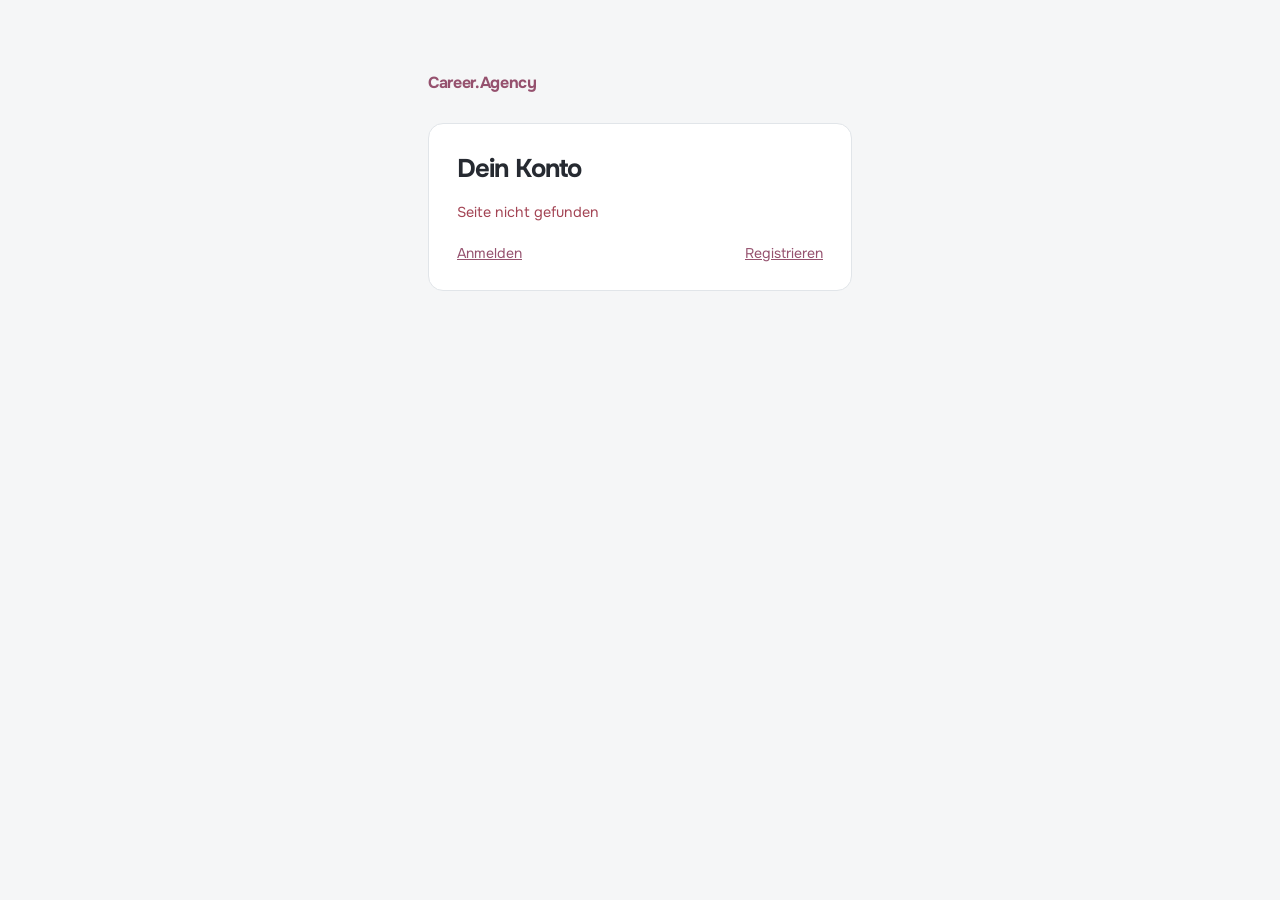
==== authservice/account.html @ 31192819 "feat(auth): add account and admin interface matching Career.Agency design tokens" ====
<!doctype html>
<html lang="de-CH"><head><meta charset="utf-8"><meta name="viewport" content="width=device-width, initial-scale=1">
<meta name="robots" content="noindex,nofollow"><title>Konto · Career.Agency</title>
<link rel="preconnect" href="https://fonts.googleapis.com"><link href="https://fonts.googleapis.com/css2?family=Onest:wght@400;500;600;700&display=swap" rel="stylesheet">
<style>
:root{--ca-bg:#F5F6F7;--ca-paper:#fff;--ca-ink:#262A31;--ca-muted:#636B76;--ca-line:#E1E5E9;--ca-accent:#95516E;font-family:Onest,system-ui,sans-serif;color:var(--ca-ink);background:var(--ca-bg)}
*{box-sizing:border-box}body{margin:0}main{max-width:460px;margin:8vh auto;padding:0 18px}header{margin-bottom:30px}header a{font-weight:700;color:var(--ca-accent);text-decoration:none;letter-spacing:-.02em}section{background:var(--ca-paper);padding:28px;border:1px solid var(--ca-line);border-radius:15px}h1{font-size:1.6rem;margin:0 0 10px;letter-spacing:-.035em}p{line-height:1.55;color:var(--ca-muted)}label{display:block;font-weight:600;font-size:.86rem;margin:16px 0 6px}input{width:100%;background:#fff;padding:12px;border:1px solid #c7cdd4;border-radius:9px;font:inherit}button{width:100%;margin-top:20px;padding:12px 15px;border:0;border-radius:9px;background:var(--ca-accent);color:white;font:inherit;font-weight:700;cursor:pointer}button:disabled{opacity:.55;cursor:wait}a{color:var(--ca-accent)}nav{display:flex;justify-content:space-between;gap:10px;margin-top:20px;font-size:.88rem}#result{min-height:23px;font-size:.9rem}#result.error{color:#A34454}#result.ok{color:#227A5E}.hidden{display:none}.codes{overflow-wrap:anywhere;white-space:pre-wrap;background:#f5f6f7;padding:12px;border-radius:8px}small{color:var(--ca-muted)}.user{padding:12px 0;border-top:1px solid var(--ca-line)}
</style></head>
<body><main><header><a href="/">Career.Agency</a></header><section>
<h1 id="title">Dein Konto</h1><p id="info"></p><div id="content"></div><p id="result" aria-live="polite"></p>
<nav><a href="/account/login">Anmelden</a><a href="/account/register">Registrieren</a></nav>
</section></main><script>
const mode=location.pathname.split('/').pop(),title=document.querySelector('#title'),info=document.querySelector('#info'),
host=document.querySelector('#content'),result=document.querySelector('#result');
function message(text,fail=false){result.className=fail?'error':'ok';result.textContent=text}
async function api(path,data,method='POST'){const r=await fetch(path,{method,credentials:'same-origin',headers:{'Content-Type':'application/json'},...(method==='POST'?{body:JSON.stringify(data)}:{})});const j=await r.json().catch(()=>({}));if(!r.ok)throw Error(j.detail||'Anfrage fehlgeschlagen');return j}
function form(fields,label,handler){const f=document.createElement('form');fields.forEach(([id,text,type,required])=>{const l=document.createElement('label');l.htmlFor=id;l.textContent=text;f.append(l);const i=document.createElement('input');i.id=id;i.name=id;i.type=type;i.required=required;i.autocomplete= id==='password'?'current-password':'on';f.append(i)});const b=document.createElement('button');b.textContent=label;f.append(b);host.append(f);f.addEventListener('submit',async e=>{e.preventDefault();b.disabled=true;message('');try{const o=Object.fromEntries(new FormData(f));await handler(o)}catch(err){message(err.message,true)}finally{b.disabled=false}})}
function route(next){location.href=next==='app'?'/app/':next==='pending'?'/account/waiting':next==='mfa_required'||next==='admin_2fa_setup'?'/account/mfa':'/account/login'}
if(mode==='register'){title.textContent='Konto erstellen';info.textContent='Registriere dich kostenlos. Nach der E-Mail-Bestätigung wird dein Konto freigeschaltet.';form([['first_name','Vorname','text',true],['last_name','Nachname','text',true],['email','E-Mail-Adresse','email',true],['password','Passwort (mindestens 12 Zeichen)','password',true],['residence','Wohnort','text',true],['birth_date','Geburtsdatum','date',false]],'Registrieren',async o=>{if(!o.birth_date)delete o.birth_date;await api('/api/auth/register',o);message('Prüfe dein E-Mail-Postfach.')})}
else if(mode==='login'){title.textContent='Anmelden';info.textContent='Willkommen zurück.';form([['email','E-Mail-Adresse','email',true],['password','Passwort','password',true]],'Anmelden',async o=>{o.remember=document.querySelector('#remember').checked;const r=await api('/api/auth/login',o);route(r.next)});const l=document.createElement('label');l.innerHTML='<input style="width:auto" type="checkbox" id="remember"> Angemeldet bleiben (45 Tage)';host.firstChild.insertBefore(l,host.firstChild.lastChild);const a=document.createElement('a');a.href='/account/reset';a.textContent='Passwort vergessen?';host.append(a)}
else if(mode==='waiting'){title.textContent='Dein Konto wartet auf Freischaltung.';info.textContent='';}
else if(mode==='verify'){title.textContent='E-Mail bestätigen';const t=new URLSearchParams(location.search).get('token');if(t)api('/api/auth/verify-email',{token:t}).then(j=>message(j.message)).catch(e=>message(e.message,true));else message('Der Link ist unvollständig.',true)}
else if(mode==='reset'){title.textContent='Passwort zurücksetzen';const t=new URLSearchParams(location.search).get('token');if(t)form([['password','Neues Passwort (mindestens 12 Zeichen)','password',true]],'Passwort ändern',async o=>{const j=await api('/api/auth/password-reset/confirm',{token:t,password:o.password});message(j.message)});else form([['email','E-Mail-Adresse','email',true]],'Reset-Link senden',async o=>{const j=await api('/api/auth/password-reset/request',o);message(j.message)})}
else if(mode==='mfa'){title.textContent='Zwei-Faktor-Authentifizierung';info.textContent='Nutze eine Authenticator-App. Falls du noch keinen Code eingerichtet hast, wähle „Einrichten“.';const setup=document.createElement('button');setup.textContent='Authenticator einrichten';host.append(setup);setup.onclick=async()=>{try{const j=await api('/api/auth/totp/setup',{});message('Schlüssel in der Authenticator-App eingeben: '+j.secret)}catch(e){message(e.message,true)}};form([['code','6-stelliger Code','text',true]],'Code bestätigen',async o=>{try{const j=await api('/api/auth/totp/verify',o);route(j.next)}catch(e){const j=await api('/api/auth/totp/confirm',o);if(j.recovery_codes){const p=document.createElement('pre');p.className='codes';p.textContent=j.recovery_codes.join('\n');host.append(p);message('Notfallcodes sicher speichern. Du kannst dich danach anmelden.')}else route(j.next)}})}
else if(mode==='admin'){title.textContent='Benutzerverwaltung';info.textContent='Nur für Administratoren.';api('/api/admin/users',null,'GET').then(({users})=>{users.forEach(u=>{const d=document.createElement('div');d.className='user';const p=document.createElement('p');p.textContent=u.first_name+' '+u.last_name+' · '+u.email+' · '+u.status;d.append(p);for(const [label,act] of [['Freischalten','activate'],['Sperren','block']]){const b=document.createElement('button');b.textContent=label;b.onclick=async()=>{try{await api('/api/admin/users/'+u.id+'/'+act,{});message('Aktion durchgeführt');location.reload()}catch(e){message(e.message,true)}};d.append(b)}host.append(d)})}).catch(e=>message(e.message,true))}
else{message('Seite nicht gefunden',true)}
</script></body></html>
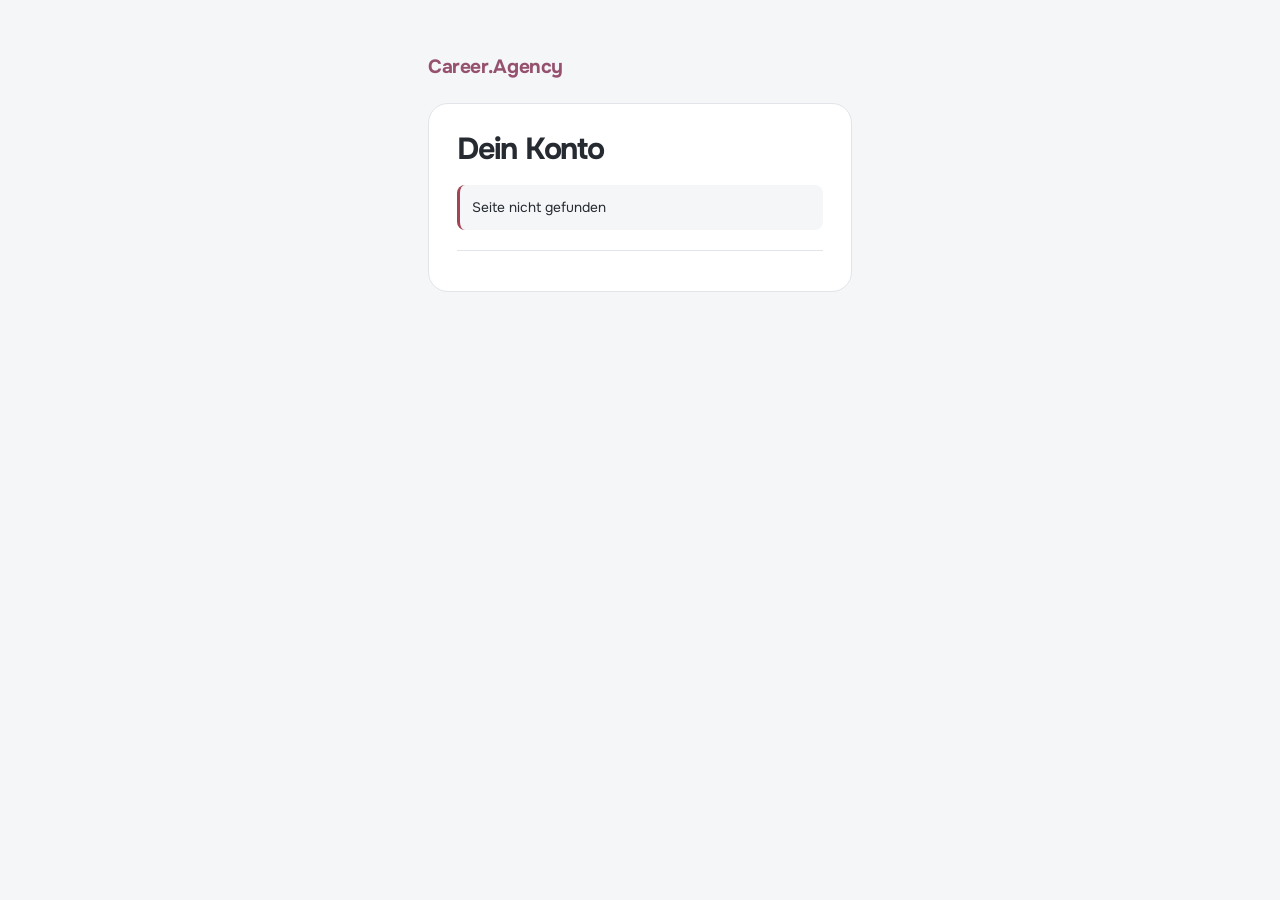
==== commit d8d35a1e: "Implement approved account journey and minimal registration" ====
--- a/authservice/account.html
+++ b/authservice/account.html
@@ -3,25 +3,81 @@
 <meta name="robots" content="noindex,nofollow"><title>Konto · Career.Agency</title>
 <link rel="preconnect" href="https://fonts.googleapis.com"><link href="https://fonts.googleapis.com/css2?family=Onest:wght@400;500;600;700&display=swap" rel="stylesheet">
 <style>
-:root{--ca-bg:#F5F6F7;--ca-paper:#fff;--ca-ink:#262A31;--ca-muted:#636B76;--ca-line:#E1E5E9;--ca-accent:#95516E;font-family:Onest,system-ui,sans-serif;color:var(--ca-ink);background:var(--ca-bg)}
-*{box-sizing:border-box}body{margin:0}main{max-width:460px;margin:8vh auto;padding:0 18px}header{margin-bottom:30px}header a{font-weight:700;color:var(--ca-accent);text-decoration:none;letter-spacing:-.02em}section{background:var(--ca-paper);padding:28px;border:1px solid var(--ca-line);border-radius:15px}h1{font-size:1.6rem;margin:0 0 10px;letter-spacing:-.035em}p{line-height:1.55;color:var(--ca-muted)}label{display:block;font-weight:600;font-size:.86rem;margin:16px 0 6px}input{width:100%;background:#fff;padding:12px;border:1px solid #c7cdd4;border-radius:9px;font:inherit}button{width:100%;margin-top:20px;padding:12px 15px;border:0;border-radius:9px;background:var(--ca-accent);color:white;font:inherit;font-weight:700;cursor:pointer}button:disabled{opacity:.55;cursor:wait}a{color:var(--ca-accent)}nav{display:flex;justify-content:space-between;gap:10px;margin-top:20px;font-size:.88rem}#result{min-height:23px;font-size:.9rem}#result.error{color:#A34454}#result.ok{color:#227A5E}.hidden{display:none}.codes{overflow-wrap:anywhere;white-space:pre-wrap;background:#f5f6f7;padding:12px;border-radius:8px}small{color:var(--ca-muted)}.user{padding:12px 0;border-top:1px solid var(--ca-line)}
+:root{color-scheme:light;--ca-bg:#F5F6F7;--ca-paper:#fff;--ca-ink:#262A31;--ca-muted:#636B76;--ca-line:#E1E5E9;--ca-accent:#95516E;--ca-soft:#F7EEF2;--ca-danger:#A34454;font-family:Onest,system-ui,sans-serif;color:var(--ca-ink);background:var(--ca-bg)}
+*{box-sizing:border-box}body{margin:0}main{max-width:460px;margin:6vh auto;padding:0 18px 28px}header{margin-bottom:24px}header a{font-weight:700;color:var(--ca-accent);text-decoration:none;letter-spacing:-.02em;font-size:1.2rem}section{background:var(--ca-paper);padding:28px;border:1px solid var(--ca-line);border-radius:20px}h1{font-size:1.9rem;line-height:1.15;margin:0 0 12px;letter-spacing:-.04em}p{font-size:.9rem;line-height:1.55;color:var(--ca-muted)}label{display:block;font-weight:500;font-size:.86rem;margin:18px 0 7px}input{width:100%;min-width:0;min-height:48px;background:#fff;padding:12px;border:1px solid #bfc6cf;border-radius:10px;font:inherit;font-size:16px;color:var(--ca-ink)}button{width:100%;min-height:48px;margin-top:22px;padding:12px;border:0;border-radius:10px;background:var(--ca-accent);color:#fff;font:inherit;font-weight:600;cursor:pointer}button:disabled{opacity:.6;cursor:wait}a{color:var(--ca-accent);text-underline-offset:3px}nav{border-top:1px solid var(--ca-line);margin-top:20px;padding-top:12px;text-align:center;font-size:.85rem}nav a{display:inline-flex;min-height:44px;align-items:center}#result{font-size:.86rem;overflow-wrap:anywhere;margin:0}#result:not(:empty){margin-top:18px;padding:12px;background:var(--ca-bg);border-radius:8px}#result.error{border-left:3px solid var(--ca-danger);color:var(--ca-ink)}#result.ok{color:#227A5E}.hidden,[hidden]{display:none!important}.codes{overflow-wrap:anywhere;white-space:pre-wrap;background:var(--ca-bg);padding:12px;border-radius:8px}small,.help{font-size:.78rem;line-height:1.5;color:var(--ca-muted)}.help{margin:7px 0 0}.user{padding:12px 0;border-top:1px solid var(--ca-line)}.password{position:relative}.password input{padding-right:84px}.password button{position:absolute;right:2px;top:2px;width:auto;min-height:44px;margin:0;background:transparent;color:var(--ca-accent);font-size:.76rem;padding:10px}.text-action{display:inline-flex;align-items:center;width:auto;min-height:44px;margin:0;background:transparent;color:var(--ca-accent);padding:8px 0;font-size:.85rem;font-weight:400;text-decoration:underline;text-underline-offset:3px}.secondary{background:var(--ca-paper);color:var(--ca-ink);border:1px solid var(--ca-line);margin-top:12px}.notice{padding:14px;background:var(--ca-soft);border-radius:10px;font-size:.82rem;line-height:1.5;margin-top:20px}.check{display:flex;gap:10px;align-items:flex-start;font-weight:400;line-height:1.45}.check input{width:20px;min-height:20px;height:20px;flex-shrink:0;accent-color:var(--ca-accent);margin:0}.check small{display:block;margin-top:3px}.field-error{margin-top:6px;color:var(--ca-danger);font-size:.8rem;line-height:1.4}input[aria-invalid=true]{border-color:var(--ca-danger)}.email{display:block;overflow-wrap:anywhere;color:var(--ca-ink);font-weight:500;margin-top:10px}.timeline{list-style:none;margin:25px 0;padding:0}.timeline li{display:flex;gap:12px;align-items:flex-start;font-size:.9rem;margin-bottom:22px}.timeline small{display:block;margin-top:4px}.dot{border-radius:50%;width:24px;height:24px;flex-shrink:0;display:grid;place-items:center;background:var(--ca-soft);color:var(--ca-accent)}.done{background:var(--ca-bg);color:#227A5E}:focus-visible{outline:3px solid var(--ca-accent);outline-offset:3px}@media(max-width:480px){main{margin:24px auto;padding:0 14px 24px}section{padding:24px 20px}h1{font-size:1.75rem}}
 </style></head>
 <body><main><header><a href="/">Career.Agency</a></header><section>
-<h1 id="title">Dein Konto</h1><p id="info"></p><div id="content"></div><p id="result" aria-live="polite"></p>
-<nav><a href="/account/login">Anmelden</a><a href="/account/register">Registrieren</a></nav>
+<h1 id="title">Dein Konto</h1><p id="info"></p><div id="content"></div><p id="result" role="status" aria-live="polite"></p><nav id="accountNav"></nav>
 </section></main><script>
-const mode=location.pathname.split('/').pop(),title=document.querySelector('#title'),info=document.querySelector('#info'),
-host=document.querySelector('#content'),result=document.querySelector('#result');
-function message(text,fail=false){result.className=fail?'error':'ok';result.textContent=text}
-async function api(path,data,method='POST'){const r=await fetch(path,{method,credentials:'same-origin',headers:{'Content-Type':'application/json'},...(method==='POST'?{body:JSON.stringify(data)}:{})});const j=await r.json().catch(()=>({}));if(!r.ok)throw Error(j.detail||'Anfrage fehlgeschlagen');return j}
-function form(fields,label,handler){const f=document.createElement('form');fields.forEach(([id,text,type,required])=>{const l=document.createElement('label');l.htmlFor=id;l.textContent=text;f.append(l);const i=document.createElement('input');i.id=id;i.name=id;i.type=type;i.required=required;i.autocomplete= id==='password'?'current-password':'on';f.append(i)});const b=document.createElement('button');b.textContent=label;f.append(b);host.append(f);f.addEventListener('submit',async e=>{e.preventDefault();b.disabled=true;message('');try{const o=Object.fromEntries(new FormData(f));await handler(o)}catch(err){message(err.message,true)}finally{b.disabled=false}})}
-function route(next){location.href=next==='app'?'/app/':next==='pending'?'/account/waiting':next==='mfa_required'||next==='admin_2fa_setup'?'/account/mfa':'/account/login'}
-if(mode==='register'){title.textContent='Konto erstellen';info.textContent='Registriere dich kostenlos. Nach der E-Mail-Bestätigung wird dein Konto freigeschaltet.';form([['first_name','Vorname','text',true],['last_name','Nachname','text',true],['email','E-Mail-Adresse','email',true],['password','Passwort (mindestens 12 Zeichen)','password',true],['residence','Wohnort','text',true],['birth_date','Geburtsdatum','date',false]],'Registrieren',async o=>{if(!o.birth_date)delete o.birth_date;await api('/api/auth/register',o);message('Prüfe dein E-Mail-Postfach.')})}
-else if(mode==='login'){title.textContent='Anmelden';info.textContent='Willkommen zurück.';form([['email','E-Mail-Adresse','email',true],['password','Passwort','password',true]],'Anmelden',async o=>{o.remember=document.querySelector('#remember').checked;const r=await api('/api/auth/login',o);route(r.next)});const l=document.createElement('label');l.innerHTML='<input style="width:auto" type="checkbox" id="remember"> Angemeldet bleiben (45 Tage)';host.firstChild.insertBefore(l,host.firstChild.lastChild);const a=document.createElement('a');a.href='/account/reset';a.textContent='Passwort vergessen?';host.append(a)}
-else if(mode==='waiting'){title.textContent='Dein Konto wartet auf Freischaltung.';info.textContent='';}
-else if(mode==='verify'){title.textContent='E-Mail bestätigen';const t=new URLSearchParams(location.search).get('token');if(t)api('/api/auth/verify-email',{token:t}).then(j=>message(j.message)).catch(e=>message(e.message,true));else message('Der Link ist unvollständig.',true)}
-else if(mode==='reset'){title.textContent='Passwort zurücksetzen';const t=new URLSearchParams(location.search).get('token');if(t)form([['password','Neues Passwort (mindestens 12 Zeichen)','password',true]],'Passwort ändern',async o=>{const j=await api('/api/auth/password-reset/confirm',{token:t,password:o.password});message(j.message)});else form([['email','E-Mail-Adresse','email',true]],'Reset-Link senden',async o=>{const j=await api('/api/auth/password-reset/request',o);message(j.message)})}
-else if(mode==='mfa'){title.textContent='Zwei-Faktor-Authentifizierung';info.textContent='Nutze eine Authenticator-App. Falls du noch keinen Code eingerichtet hast, wähle „Einrichten“.';const setup=document.createElement('button');setup.textContent='Authenticator einrichten';host.append(setup);setup.onclick=async()=>{try{const j=await api('/api/auth/totp/setup',{});message('Schlüssel in der Authenticator-App eingeben: '+j.secret)}catch(e){message(e.message,true)}};form([['code','6-stelliger Code','text',true]],'Code bestätigen',async o=>{try{const j=await api('/api/auth/totp/verify',o);route(j.next)}catch(e){const j=await api('/api/auth/totp/confirm',o);if(j.recovery_codes){const p=document.createElement('pre');p.className='codes';p.textContent=j.recovery_codes.join('\n');host.append(p);message('Notfallcodes sicher speichern. Du kannst dich danach anmelden.')}else route(j.next)}})}
-else if(mode==='admin'){title.textContent='Benutzerverwaltung';info.textContent='Nur für Administratoren.';api('/api/admin/users',null,'GET').then(({users})=>{users.forEach(u=>{const d=document.createElement('div');d.className='user';const p=document.createElement('p');p.textContent=u.first_name+' '+u.last_name+' · '+u.email+' · '+u.status;d.append(p);for(const [label,act] of [['Freischalten','activate'],['Sperren','block']]){const b=document.createElement('button');b.textContent=label;b.onclick=async()=>{try{await api('/api/admin/users/'+u.id+'/'+act,{});message('Aktion durchgeführt');location.reload()}catch(e){message(e.message,true)}};d.append(b)}host.append(d)})}).catch(e=>message(e.message,true))}
+"use strict";
+const mode=location.pathname.split('/').pop(),title=document.querySelector('#title'),info=document.querySelector('#info'),host=document.querySelector('#content'),result=document.querySelector('#result'),nav=document.querySelector('#accountNav');
+let resendTimer;
+function node(tag,text,className){const n=document.createElement(tag);if(text)n.textContent=text;if(className)n.className=className;return n}
+function message(text,fail=false){result.className=fail?'error':'ok';result.setAttribute('role',fail?'alert':'status');result.textContent=text}
+function screen(heading,description=''){clearInterval(resendTimer);title.textContent=heading;info.textContent=description;host.replaceChildren();message('');document.title=heading+' · Career.Agency'}
+function navigation(register=false){nav.replaceChildren(node('span',register?'Schon dabei? ':'Neu hier? '));const a=node('a',register?'Anmelden':'Konto erstellen');a.href=register?'/account/login':'/account/register';nav.append(a)}
+function action(text,handler,secondary=false){const b=node('button',text,secondary?'secondary':'');b.type='button';b.addEventListener('click',handler);host.append(b);return b}
+function link(text,path){const a=node('a',text,'text-action');a.href=path;host.append(a);return a}
+function notice(text){host.append(node('div',text,'notice'))}
+async function api(path,data,method='POST'){
+ let r;try{r=await fetch(path,{method,credentials:'same-origin',cache:'no-store',headers:{'Content-Type':'application/json'},...(method==='POST'?{body:JSON.stringify(data)}:{})})}catch{throw Error('Keine Verbindung. Prüfe dein Internet und versuche es erneut.')}
+ const j=await r.json().catch(()=>({}));if(!r.ok){const text=r.status===429?'Zu viele Versuche. Bitte warte etwas und versuche es später erneut.':r.status>=500?'Das hat gerade nicht geklappt. Bitte versuche es später erneut.':typeof j.detail==='string'?j.detail:'Bitte prüfe deine Angaben.';const error=Error(text);error.status=r.status;error.fields=j.fields||{};throw error}return j;
+}
+function fieldError(input,text){input.setAttribute('aria-invalid','true');document.getElementById(input.id+'-error').textContent=text}
+function clearErrors(f){f.querySelectorAll('input').forEach(i=>i.removeAttribute('aria-invalid'));f.querySelectorAll('.field-error').forEach(n=>n.textContent='')}
+function form(fields,label,handler){
+ const f=document.createElement('form');f.noValidate=true;
+ fields.forEach(([id,text,type,required])=>{
+ const l=node('label',text);l.htmlFor=id;f.append(l);
+ const i=document.createElement('input');i.id=id;i.name=id;i.type=type;i.required=required;
+ const autocomplete={first_name:'given-name',last_name:'family-name',email:'username',residence:'address-level2',birth_date:'bday',code:'one-time-code'};
+ i.autocomplete=id==='password'?(mode==='register'||mode==='reset'?'new-password':'current-password'):(autocomplete[id]||'off');
+ if(id==='email'){i.autocapitalize='none';i.spellcheck=false;i.maxLength=320}
+ if(id==='first_name'){i.maxLength=120;i.placeholder='Vorname'}
+ if(id==='password'){i.maxLength=1024;if(mode==='register'||mode==='reset')i.minLength=12;
+ const wrap=node('div','','password');wrap.append(i);const show=node('button','Anzeigen');show.type='button';show.setAttribute('aria-label','Passwort anzeigen');show.setAttribute('aria-pressed','false');show.onclick=()=>{const visible=i.type==='password';i.type=visible?'text':'password';show.textContent=visible?'Verbergen':'Anzeigen';show.setAttribute('aria-label',visible?'Passwort verbergen':'Passwort anzeigen');show.setAttribute('aria-pressed',String(visible))};wrap.append(show);f.append(wrap);
+ }else f.append(i);
+ if(id==='code'&&mode==='mfa'){i.inputMode='numeric';i.maxLength=6;i.pattern='[0-9]{6}'}
+ const err=node('div','','field-error');err.id=id+'-error';i.setAttribute('aria-describedby',err.id);f.append(err);
+ if(id==='password'&&i.minLength===12){const help=node('p','Mindestens 12 Zeichen. Ein kurzer Satz geht auch.','help');help.id='password-help';i.setAttribute('aria-describedby',err.id+' password-help');f.append(help)}
+ i.addEventListener('input',()=>{i.removeAttribute('aria-invalid');err.textContent=''});
+ });
+ const b=node('button',label);b.type='submit';f.append(b);host.append(f);
+ f.addEventListener('submit',async e=>{
+ e.preventDefault();clearErrors(f);message('');let first;
+ f.querySelectorAll('input').forEach(i=>{let error='';if(i.required&&!i.value.trim())error='Bitte fülle dieses Feld aus.';else if(i.type==='email'&&!i.validity.valid)error='Bitte gib eine gültige E-Mail-Adresse ein.';else if(i.id==='password'&&i.minLength===12&&i.value.length<12)error='Dein Passwort braucht mindestens 12 Zeichen.';else if(!i.validity.valid)error='Bitte prüfe deine Eingabe.';if(error){fieldError(i,error);first=first||i}});
+ if(first){first.focus();return}b.disabled=true;b.textContent='Einen Moment …';f.setAttribute('aria-busy','true');
+ try{await handler(Object.fromEntries(new FormData(f)))}catch(err){Object.entries(err.fields||{}).forEach(([id,text])=>{const input=f.querySelector('input[name="'+id.replace(/[^a-z_]/g,'')+'"]');if(input&&typeof text==='string'){fieldError(input,text);first=first||input}});message(err.message,true);if(first)first.focus()}finally{b.disabled=false;b.textContent=label;f.removeAttribute('aria-busy')}
+ });return f;
+}
+function route(next){location.href=next==='app'?'/app/':(next==='pending'||next==='waiting')?'/account/waiting':next==='mfa_required'||next==='admin_2fa_setup'?'/account/mfa':'/account/login'}
+function resendButton(email){const b=action('Bestätigungslink erneut anfordern',async()=>{b.disabled=true;try{const j=await api('/api/auth/verify-email/resend',{email});message(j.message);let seconds=60;b.textContent='Erneut anfordern in '+seconds+' s';resendTimer=setInterval(()=>{seconds--;b.textContent=seconds?'Erneut anfordern in '+seconds+' s':'Bestätigungslink erneut anfordern';if(!seconds){clearInterval(resendTimer);b.disabled=false}},1000)}catch(e){message(e.message,true);b.disabled=false}});return b}
+function emailScreen(email){screen('Schau kurz in dein Postfach.','Prüfe, ob unsere Bestätigungs-E-Mail angekommen ist.');if(email)info.append(node('span',email,'email'));notice('Öffne den Link in der E-Mail, um deine Adresse zu bestätigen. Danach folgt die persönliche Freischaltung.');resendButton(email);action('E-Mail-Adresse korrigieren',()=>{registration();document.getElementById('email').value=email;document.getElementById('email').focus();message('Prüfe die Adresse und sende das Formular mit der richtigen Adresse erneut. Dein Passwort wird dafür nochmals benötigt.')},true);host.append(node('p','Keine E-Mail? Schau auch im Spamordner nach. Falls du bereits ein Konto hast, melde dich an.','help'));navigation(true)}
+function registration(){screen('Deine Lehrstelle. Dein nächster Schritt.','Speichere passende Lehrstellen und behalte deine Bewerbungen im Blick.');const f=form([['first_name','Wie heisst du?','text',true],['email','Deine E-Mail-Adresse','email',true],['password','Dein Passwort','password',true]],'Kostenloses Konto erstellen',async o=>{await api('/api/auth/register',o);emailScreen(o.email)});f.insertBefore(node('div','Du bestätigst deine E-Mail. Danach schalten wir dein Konto persönlich frei und informieren dich per E-Mail.','notice'),f.lastChild);navigation(true)}
+function pendingScreen(email='',authenticated=false){screen('E-Mail bestätigt. Fast geschafft.','Wir prüfen deine Registrierung und schalten dein Konto persönlich frei.');const list=node('ol','','timeline');[['✓','Konto erstellt','Deine Angaben sind angekommen.'],['✓','E-Mail bestätigt',email],['…','Freischaltung ausstehend','Du erhältst eine E-Mail, sobald du starten kannst.']].forEach(([mark,heading,detail])=>{const li=node('li');li.append(node('span',mark,'dot'+(mark==='✓'?' done':'')));const text=node('div',heading);if(detail)text.append(node('small',detail));li.append(text);list.append(li)});host.append(list);notice('Du kannst diese Seite schliessen. Du musst dich nicht nochmals registrieren.');action('Status aktualisieren',async e=>{if(!authenticated){location.href='/account/login';return}const b=e.currentTarget;b.disabled=true;try{const u=await api('/api/auth/me',null,'GET');if(u.next!=='waiting')route(u.next);else message('Die Freischaltung ist noch ausstehend. Du erhältst eine E-Mail, sobald du starten kannst.')}catch(err){message(err.status===401?'Deine Sitzung ist abgelaufen. Melde dich erneut an, um deinen Status zu prüfen.':err.message,true)}finally{b.disabled=false}});link('Zur Anmeldung','/account/login');nav.replaceChildren()}
+async function waiting(){screen('Dein Kontostatus','Dein Status wird geladen …');try{const u=await api('/api/auth/me',null,'GET');if(u.next!=='waiting'){route(u.next);return}if(u.email_verified)pendingScreen(u.email,true);else{screen('Bestätige deine E-Mail.','Öffne den Bestätigungslink in deinem Postfach. Danach folgt die persönliche Freischaltung.');info.append(node('span',u.email,'email'));resendButton(u.email);link('Zur Anmeldung','/account/login');nav.replaceChildren()}}catch(e){screen('Prüfe deinen Kontostatus.','Melde dich an, um zu sehen, ob deine E-Mail bestätigt und dein Konto freigeschaltet ist.');link('Zur Anmeldung','/account/login');if(e.status!==401)message(e.message,true);navigation(false)}}
+function verificationRequest(){screen('Neuen Bestätigungslink anfordern','Gib die E-Mail-Adresse deiner Registrierung ein.');form([['email','E-Mail-Adresse','email',true]],'Link anfordern',async o=>{const j=await api('/api/auth/verify-email/resend',o);screen('Prüfe dein E-Mail-Postfach.',j.message);info.append(node('span',o.email,'email'));notice('Nutze den neuesten Link. Er ist 24 Stunden gültig.');link('Zur Anmeldung','/account/login')});navigation(true)}
+if(mode==='register')registration();
+else if(mode==='login'){
+ screen('Schön, dass du wieder da bist.','Weiter zu deinen Lehrstellen und Bewerbungen.');
+ const f=form([['email','E-Mail-Adresse','email',true],['password','Passwort','password',true]],'Anmelden',async o=>{o.remember=document.querySelector('#remember').checked;try{const r=await api('/api/auth/login',o);route(r.next)}catch(e){if(e.status===401)e.message='E-Mail oder Passwort stimmt nicht. Prüfe deine Eingaben oder setze dein Passwort zurück.';throw e}});
+ const forgot=node('a','Passwort vergessen?','text-action');forgot.href='/account/reset';f.insertBefore(forgot,f.lastChild);
+ const l=node('label','','check');const checkbox=document.createElement('input');checkbox.type='checkbox';checkbox.id='remember';const words=node('span','Auf diesem Gerät angemeldet bleiben');words.append(node('small','45 Tage. Nur auf deinem eigenen Gerät.'));l.append(checkbox,words);f.insertBefore(l,f.lastChild);navigation(false);
+}
+else if(mode==='waiting')waiting();
+else if(mode==='verify'){
+ screen('E-Mail bestätigen','Dein Bestätigungslink wird geprüft …');navigation(true);const token=new URLSearchParams(location.search).get('token');history.replaceState(null,'',location.pathname);
+ if(token)api('/api/auth/verify-email',{token}).then(()=>pendingScreen()).catch(e=>{screen('Der Link funktioniert nicht.','Der Link ist möglicherweise abgelaufen oder wurde bereits verwendet.');action('Neuen Bestätigungslink anfordern',verificationRequest);link('Schon bestätigt? Zur Anmeldung','/account/login');if(e.status>=500||!e.status)message(e.message,true)});
+ else{screen('Der Link ist unvollständig.','Fordere einen neuen Bestätigungslink an oder öffne den vollständigen Link aus deiner E-Mail.');action('Neuen Bestätigungslink anfordern',verificationRequest);link('Zur Anmeldung','/account/login')}
+}
+else if(mode==='reset'){
+ navigation(true);const token=new URLSearchParams(location.search).get('token');history.replaceState(null,'',location.pathname);
+ if(token){screen('Wähle ein neues Passwort.');form([['password','Neues Passwort','password',true]],'Passwort speichern',async o=>{try{await api('/api/auth/password-reset/confirm',{token,password:o.password});screen('Dein Passwort ist geändert.','Du kannst dich jetzt mit deinem neuen Passwort anmelden.');link('Zur Anmeldung','/account/login')}catch(e){if(e.status===400&&!host.querySelector('a'))link('Neuen Link anfordern','/account/reset');throw e}})}
+ else{screen('Passwort vergessen? Das kriegen wir hin.','Fordere einen Link an, um ein neues Passwort festzulegen.');form([['email','E-Mail-Adresse','email',true]],'Link anfordern',async o=>{const j=await api('/api/auth/password-reset/request',o);screen('Prüfe dein E-Mail-Postfach.',j.message);info.append(node('span',o.email,'email'));notice('Der Link ist 30 Minuten gültig. Nutze den neuesten Link, wenn du mehrere angefordert hast.');link('Zur Anmeldung','/account/login');link('Andere E-Mail-Adresse eingeben','/account/reset')});link('Zurück zur Anmeldung','/account/login')}
+}
+else if(mode==='mfa'){const recovery=document.createElement('a');recovery.href='/account/recovery';recovery.textContent='Notfallcode verwenden';host.append(recovery);title.textContent='Zwei-Faktor-Authentifizierung';info.textContent='Nutze eine Authenticator-App. Falls du noch keinen Code eingerichtet hast, wähle „Einrichten“.';const setup=document.createElement('button');setup.textContent='Authenticator einrichten';host.append(setup);setup.onclick=async()=>{try{const j=await api('/api/auth/totp/setup',{});message('Schlüssel in der Authenticator-App eingeben: '+j.secret)}catch(e){message(e.message,true)}};form([['code','6-stelliger Code','text',true]],'Code bestätigen',async o=>{try{const j=await api('/api/auth/totp/verify',o);route(j.next)}catch(e){const j=await api('/api/auth/totp/confirm',o);if(j.recovery_codes){const p=document.createElement('pre');p.className='codes';p.textContent=j.recovery_codes.join('\n');host.append(p);message('Notfallcodes sicher speichern. Du kannst dich danach anmelden.')}else route(j.next)}})}
+else if(mode==='recovery'){title.textContent='Notfallcode verwenden';form([['code','Einmaliger Notfallcode','text',true]],'Anmelden',async o=>{const j=await api('/api/auth/totp/recover',o);route(j.next)})}
+else if(mode==='admin'){title.textContent='Benutzerverwaltung';info.textContent='Nur für Administratoren.';api('/api/admin/users',null,'GET').then(({users})=>{users.forEach(u=>{const d=document.createElement('div');d.className='user';const p=document.createElement('p');p.textContent=u.first_name+' '+(u.last_name||'')+' · '+u.email+' · '+u.status;d.append(p);for(const [label,act] of [['Freischalten','activate'],['Sperren','block'],['Entsperren','unblock']]){const b=document.createElement('button');b.textContent=label;b.onclick=async()=>{try{await api('/api/admin/users/'+u.id+'/'+act,{});message('Aktion durchgeführt');location.reload()}catch(e){message(e.message,true)}};d.append(b)}host.append(d)})}).catch(e=>message(e.message,true))}
 else{message('Seite nicht gefunden',true)}
+if(mode==='mfa'||mode==='recovery')navigation(true);
 </script></body></html>
